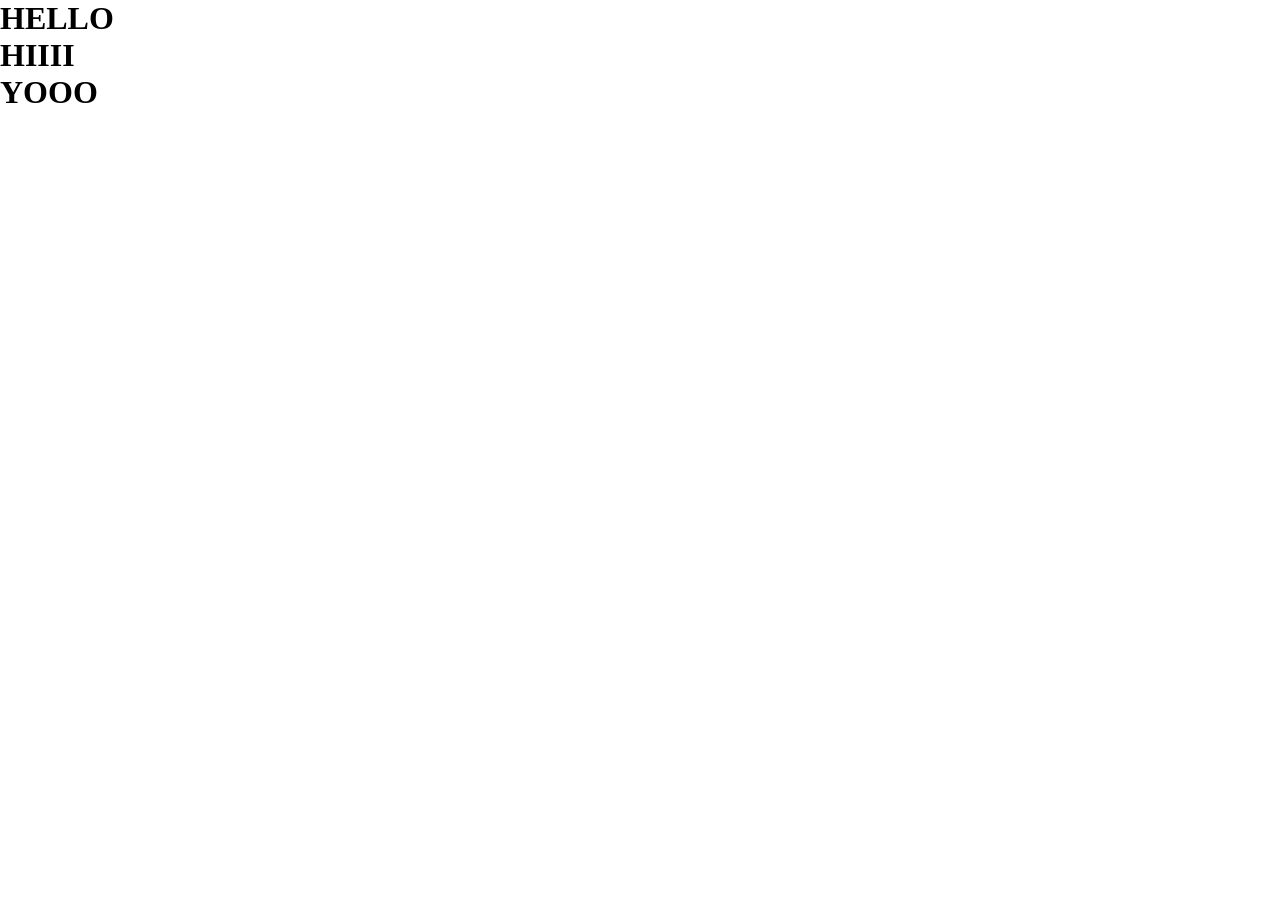
==== DOM/index.html @ 9468e933 "DOM Updated" ====
<!DOCTYPE html>
<html lang="en">
<head>
    <meta charset="UTF-8">
    <meta name="viewport" content="width=device-width, initial-scale=1.0">
    <title>DOM BASICS</title>

    <link rel="stylesheet" href="./style.css">
</head>
<body>
    <!-- <div id="bulb">

    </div>
    <button>ON</button> -->

    <h1>HELLO</h1>
    <h1>HIIII</h1>
    <h1>YOOO</h1>

    <script src="./index.js">   </script>
</body>
</html>
---- DOM/style.css ----
*{
    margin: 0;
    padding: 0;
    box-sizing: border-box;
}
html,body{
    height: 100%;
    width: 100%;
}

/* #bulb{
    height:300px;
    width:300px;
    border-radius: 50%;
    border: 4px solid #000;
}

button{
    padding: 10px 20px;
    font-size: 20px;
    margin: 100px;
} */


h1{
    font-weight: 800px;
}
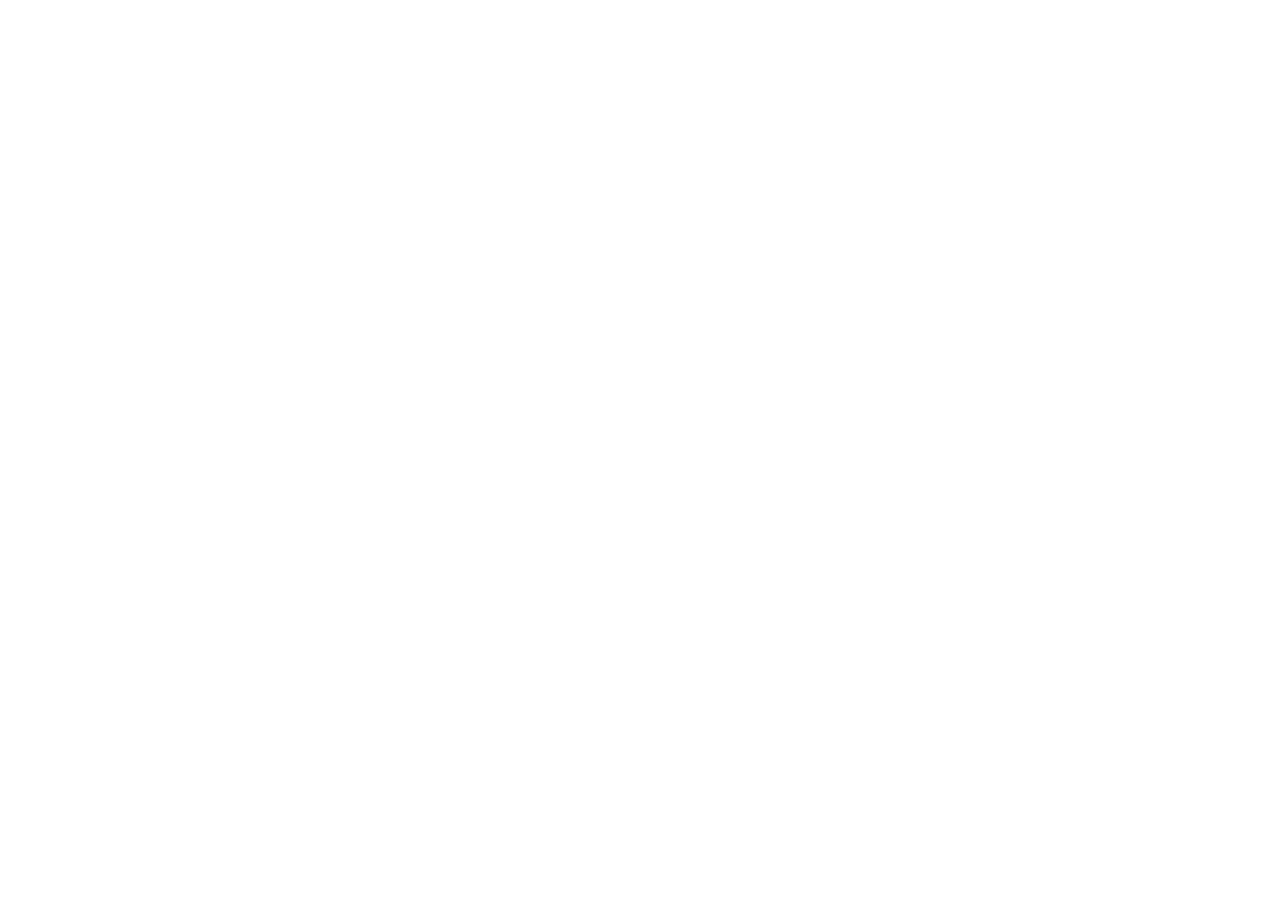
==== commit 2fc27a6f: "learning dom part 1" ====
--- a/DOM/index.html
+++ b/DOM/index.html
@@ -6,17 +6,42 @@
     <title>DOM BASICS</title>
 
     <link rel="stylesheet" href="./style.css">
+
 </head>
 <body>
-    <!-- <div id="bulb">
+    <!-- <ul>
+        <li>Apple</li>
+        <li>Banana</li>
+        <li>Pineapple</li>       -->
+    <!-- </ul> -->
 
-    </div>
-    <button>ON</button> -->
+<!-- 
+    <img src="https://images.unsplash.com/photo-1761839258044-e59f324b5a7f?q=80&w=1471&auto=format&fit=crop&ixlib=rb-4.1.0&ixid=M3wxMjA3fDF8MHxwaG90by1wYWdlfHx8fGVufDB8fHx8fA%3D%3D" alt="picture">
+     -->
 
-    <h1>HELLO</h1>
-    <h1>HIIII</h1>
-    <h1>YOOO</h1>
+    <!-- <div>
+        <h1>Lorem ipsum dolor sit amet consectetur.</h1>
+        <p>Lorem ipsum dolor sit amet, consectetur adipisicing elit. Dolorem rem, magnam vel, quisquam molestias, nihil aperiam earum iste tenetur atque ratione ea? Ullam!</p>
+    </div> -->
 
+
+
+
+    <!-- <ul>
+        <li>nepal</li>
+        <li>china</li>
+        <li>india</li>
+        <li>nepal</li>
+        <li>china</li>
+        <li>india</li>
+        <li>nepal</li>
+        <li>china</li>
+        <li>india</li>
+    </ul> -->
+     
+
+
+    
     <script src="./index.js">   </script>
 </body>
 </html>
--- a/DOM/style.css
+++ b/DOM/style.css
@@ -1,6 +1,4 @@
 *{
-    margin: 0;
-    padding: 0;
     box-sizing: border-box;
 }
 html,body{
@@ -24,4 +22,16 @@
 
 h1{
     font-weight: 800px;
+}
+
+
+.placeholder{
+    width: 500px;
+    height: 300px;
+    border-radius: 10px;   
+}
+
+.highlight{
+    font-weight: bolder;
+    color:red;
 }
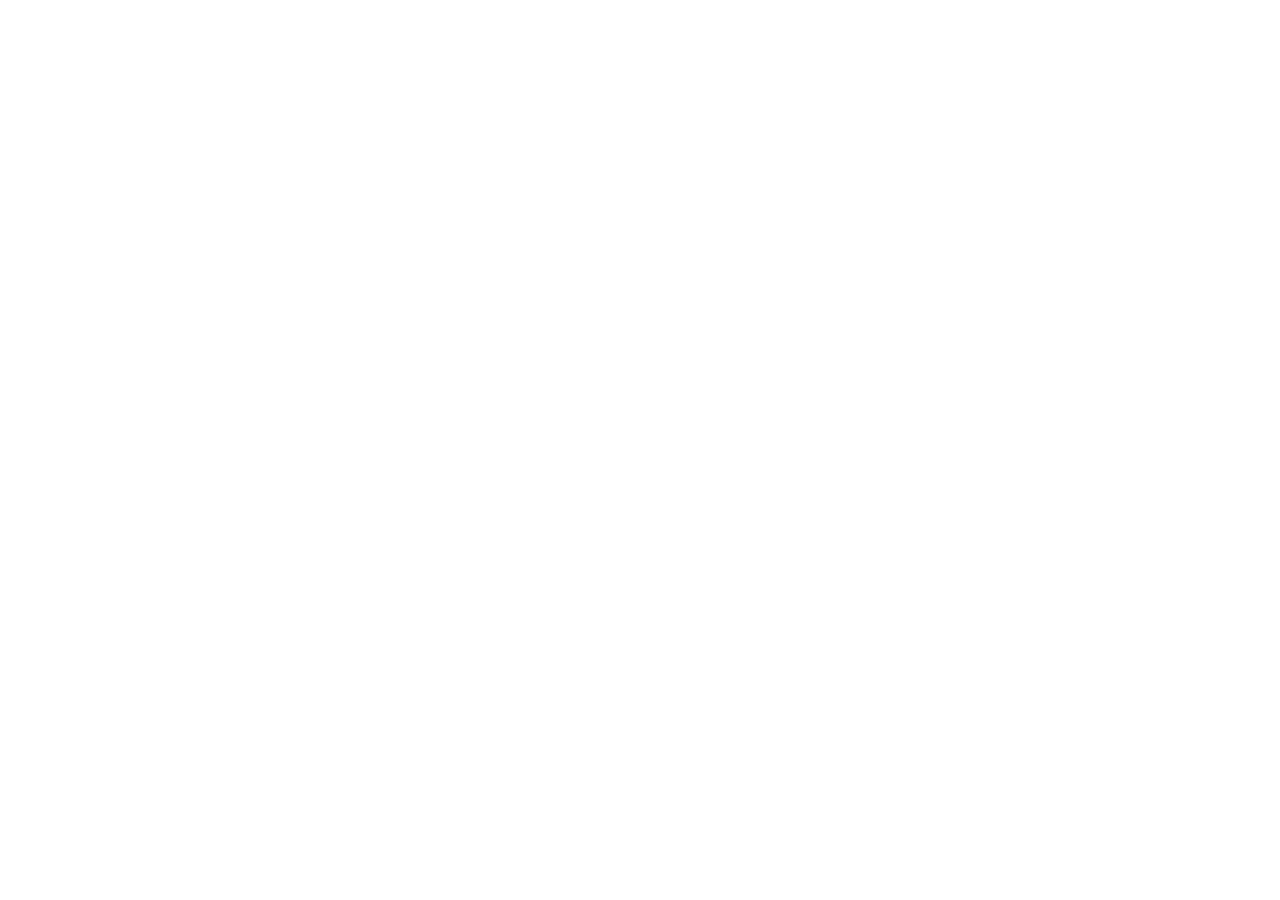
==== commit ea4e208b: "event handling" ====
--- a/DOM/index.html
+++ b/DOM/index.html
@@ -40,8 +40,46 @@
     </ul> -->
      
 
+    <!-- <p> Click Me to Red</p> -->
 
-    
+    <!-- <input type="text" placeholder="Name"> -->
+    <!-- <h3 id="heading">Choose Your Devices:</h3>
+    <select>
+        <option selected disabled> select the phone</option>
+        <option value="Iphone">IPhone</option>
+        <option value="Samsung">Samsung</option>
+        <option value="Vivo">Vivo</option>
+    </select> -->
+
+
+
+
+    <!-- Small Project -->
+
+    <!-- <input type="file">
+
+    <div class="main">
+        <p>Choose File</p>
+    </div> -->
+
+    <!-- <div class="container">
+        <div class="main">
+            <form action="">
+                <input type="text" name="name" placeholder="Full Name">
+                <input type="number" name="age" placeholder="Age">
+                <input type="email" name="email" placeholder="Email">
+                <input type="text" name="profile" placeholder="Profile Pic">
+                <input type="submit">
+            </form>
+        </div>
+
+    </div> -->
+
+
+    <!-- <div class="box">
+        
+    </div> -->
+
     <script src="./index.js">   </script>
 </body>
 </html>
--- a/DOM/style.css
+++ b/DOM/style.css
@@ -1,11 +1,22 @@
 *{
+    margin: 0;
+    padding: 0;
     box-sizing: border-box;
 }
 html,body{
+    width: 100%;
     height: 100%;
-    width: 100%;
+    font-family:monospace;
 }
 
+/* .container{
+    width: 100%;
+    height: 100%;
+    display: flex;
+    justify-content:space-evenly;
+    align-items: center;
+    background-color: rgb(122, 157, 223)
+} */
 /* #bulb{
     height:300px;
     width:300px;
@@ -19,7 +30,7 @@
     margin: 100px;
 } */
 
-
+/* 
 h1{
     font-weight: 800px;
 }
@@ -34,4 +45,115 @@
 .highlight{
     font-weight: bolder;
     color:red;
-}+}
+
+p:hover{
+    cursor: pointer;
+} */
+
+/* 
+input{
+    display: none;
+}
+
+.main{
+    width: 100%;
+    height: 100%;
+    display: flex;
+    justify-content: center;
+    align-items: center;
+}
+p{
+    padding: 10px;
+    border-radius: 10px;
+    font-size: 3rem;
+    background-color:rgb(125, 226, 154);
+}
+
+p:hover{
+    cursor: pointer;
+    background-color: rgb(95, 170, 116);
+}
+ */
+
+/* .main{
+    width: 400px;
+    height: 400px;
+    background-color: rgb(219, 218, 218);
+    border-radius: 10px;
+    padding: 10px;
+}
+
+
+form{
+    width: 100%;    
+    height: 100%;
+    display: flex;
+    flex-direction: column;
+    gap: 20px;
+    align-items: center;
+    justify-content: center;
+}
+
+form input{
+    width: 80%;
+    height: 40px;
+    border-radius: 10px;
+    padding: 10px;
+    border: none;
+}
+
+
+.card{
+    width: 500px;
+    height: 500px;
+    border: 1px solid #555;
+    display: flex;
+    align-items: center;
+    flex-direction: column;
+
+}
+
+.profile{
+    width: 200px;
+    height: 200px;
+    border-radius: 50%;
+    overflow: hidden;
+    display: flex;
+    align-items: center;
+    margin-top: 20px;
+}
+
+img{
+    width: 100%;
+    height: 100%;
+    object-fit: cover;
+}
+
+.card h1{
+    margin-top: 40px;
+    margin-bottom:30px;
+}
+
+.details{
+    margin-right: 130px;
+}
+
+.details h3{
+    margin-bottom: 10px;
+} */
+
+/* body{
+    position: relative;
+    overflow: hidden;
+}
+ 
+
+.box{
+    width: 50px;
+    height: 50px;
+    border-radius: 50%;
+    background-color: black;
+    position: absolute;
+    transition: all cubic-bezier(0.19, 1, 0.22, 1) 0.5s;
+} */
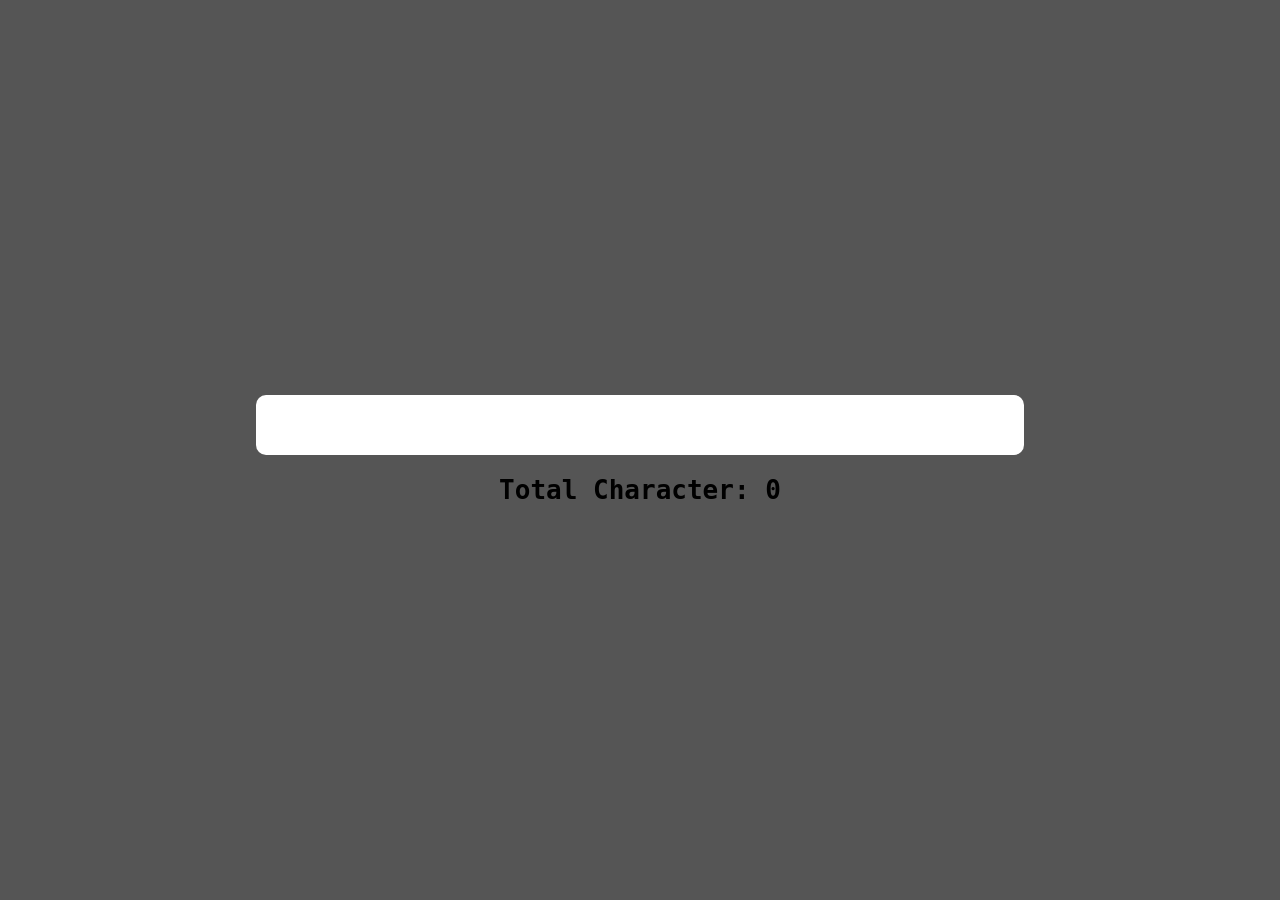
==== commit 4e9782d8: "event handling completed" ====
--- a/DOM/index.html
+++ b/DOM/index.html
@@ -79,7 +79,21 @@
     <!-- <div class="box">
         
     </div> -->
+    <!-- <div class="main">
+        <ul>
+            <li>apple</li>
+            <li>banana</li>
+            <li>water-melon</li>
+            <li>guava</li>
+            <li>mango</li>
+        </ul>
+    </div> -->
 
+
+    <div class="main">
+        <input type="text" name="Type Here">
+        <h1>Total Character: <span>0</span></h1>
+    </div>
     <script src="./index.js">   </script>
 </body>
 </html>
--- a/DOM/style.css
+++ b/DOM/style.css
@@ -7,6 +7,7 @@
     width: 100%;
     height: 100%;
     font-family:monospace;
+    background-color: #555;
 }
 
 /* .container{
@@ -156,4 +157,45 @@
     background-color: black;
     position: absolute;
     transition: all cubic-bezier(0.19, 1, 0.22, 1) 0.5s;
-} */+} */
+
+/* 
+ul{
+    padding: 40px;
+    font-size: 40px;
+}
+
+li{
+    cursor: pointer;
+    user-select: none;
+}
+
+.cut{
+    text-decoration: line-through;
+} */
+
+.main{
+    width: 100%;
+    height: 100%;
+    display: flex;
+    flex-direction: column;
+    gap: 20px;
+    justify-content: center;
+    align-items: center;
+}
+
+input{
+    width: 60%;
+    height: 60px;
+    font-size: larger;
+    border: none;
+    font-weight: 500;
+    border-radius: 10px;
+}
+
+input:focus{
+    border:3px solid rgb(167, 238, 167);
+    outline: none;
+}
+
+
